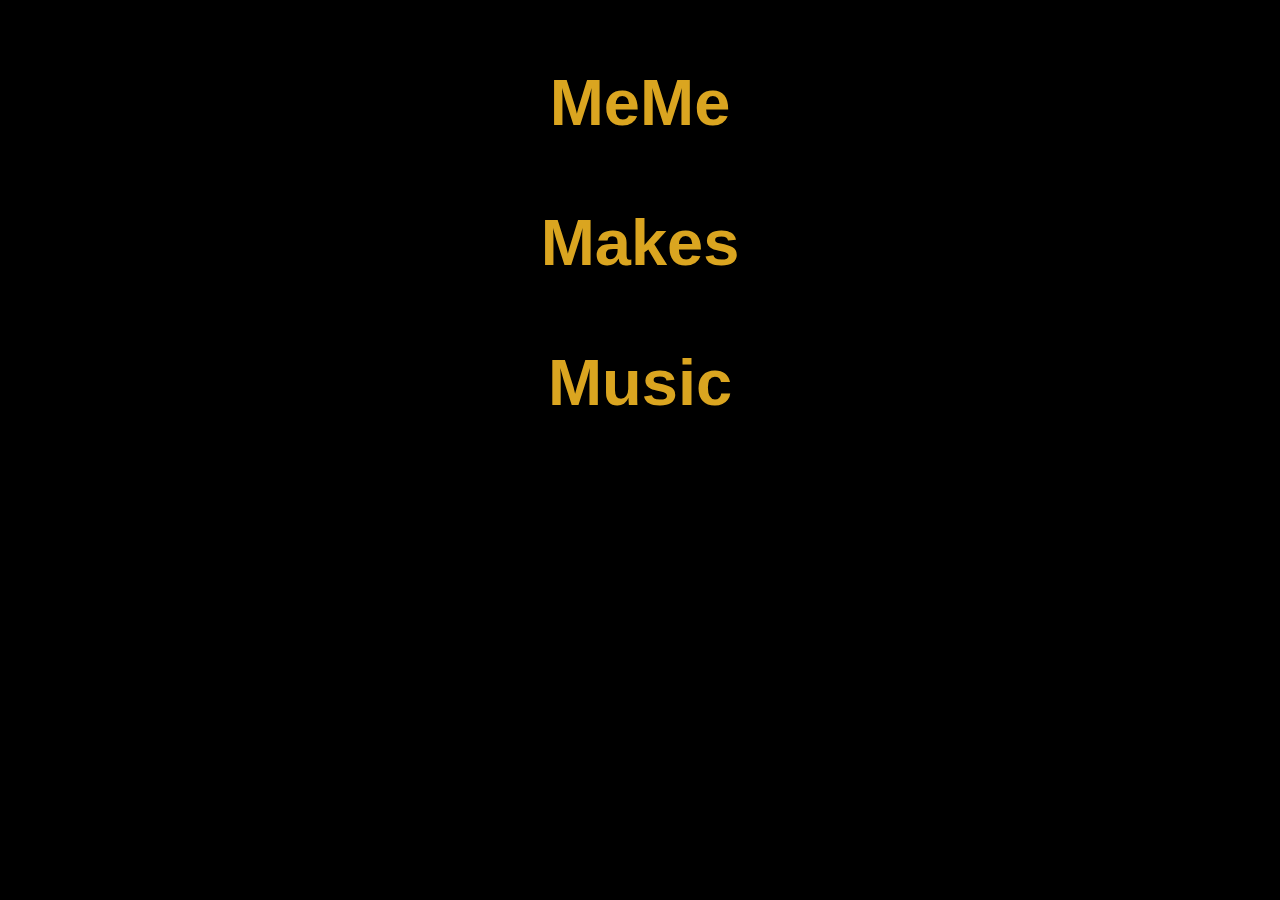
==== misty.html @ a1c977b9 "add js" ====
<!DOCTYPE html>
<html lang="en">
<head>
    <meta charset="UTF-8">
    <meta name="viewport" content="width=device-width, initial-scale=1.0">
    <title>MUSIC PAGE</title>
    <link rel="stylesheet" href="misty.css" />
</head>
<body>
    <h1>
    <p class="word">MeMe</p>
    <p class="word">Makes</p>
    <p class="word">Music</p>
    </h1>
    <script> src="misty.js"</script>
</body>
</html>
---- misty.css ----
body {
    background-color: black;
}
p {
    color: goldenrod;
    font-family: sans-serif;
    font-size: 65px;
    text-align: center;
}
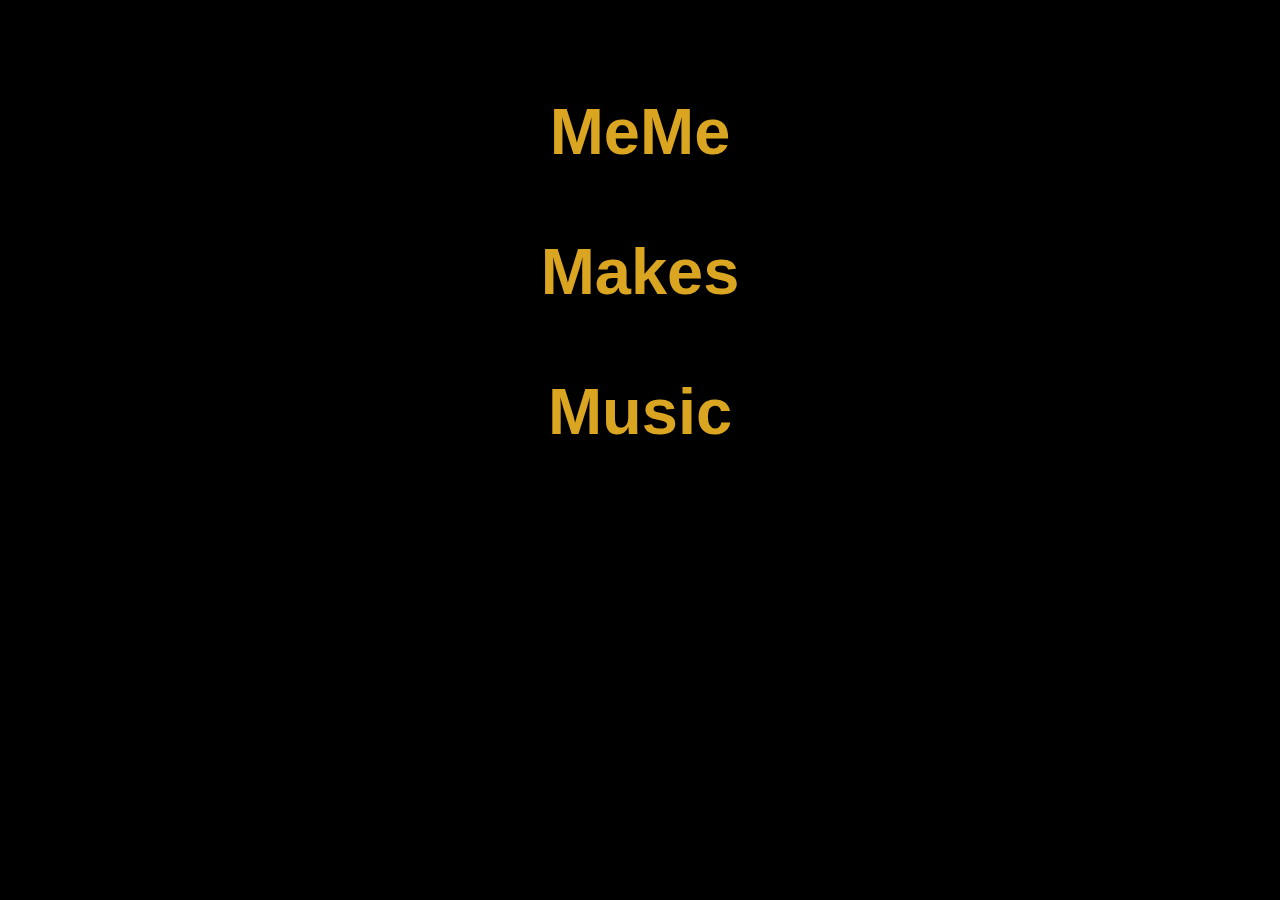
==== commit 656926b3: "add js" ====
--- a/misty.html
+++ b/misty.html
@@ -4,7 +4,7 @@
     <meta charset="UTF-8">
     <meta name="viewport" content="width=device-width, initial-scale=1.0">
     <title>MUSIC PAGE</title>
-    <link rel="stylesheet" href="misty.css" />
+    <link rel="stylesheet" href="misty.css"/>
 </head>
 <body>
     <h1>
@@ -12,6 +12,6 @@
     <p class="word">Makes</p>
     <p class="word">Music</p>
     </h1>
-    <script> src="misty.js"</script>
+        <script src="misty.js"></script>
 </body>
 </html>--- a/misty.css
+++ b/misty.css
@@ -1,6 +1,10 @@
 body {
+    display: flex;
+    justify-content: center;
     background-color: black;
+    height: 36vh;
 }
+
 p {
     color: goldenrod;
     font-family: sans-serif;
@@ -8,3 +12,7 @@
     text-align: center;
 }
 
+.word {
+    transition: color 1000ms;
+}
+
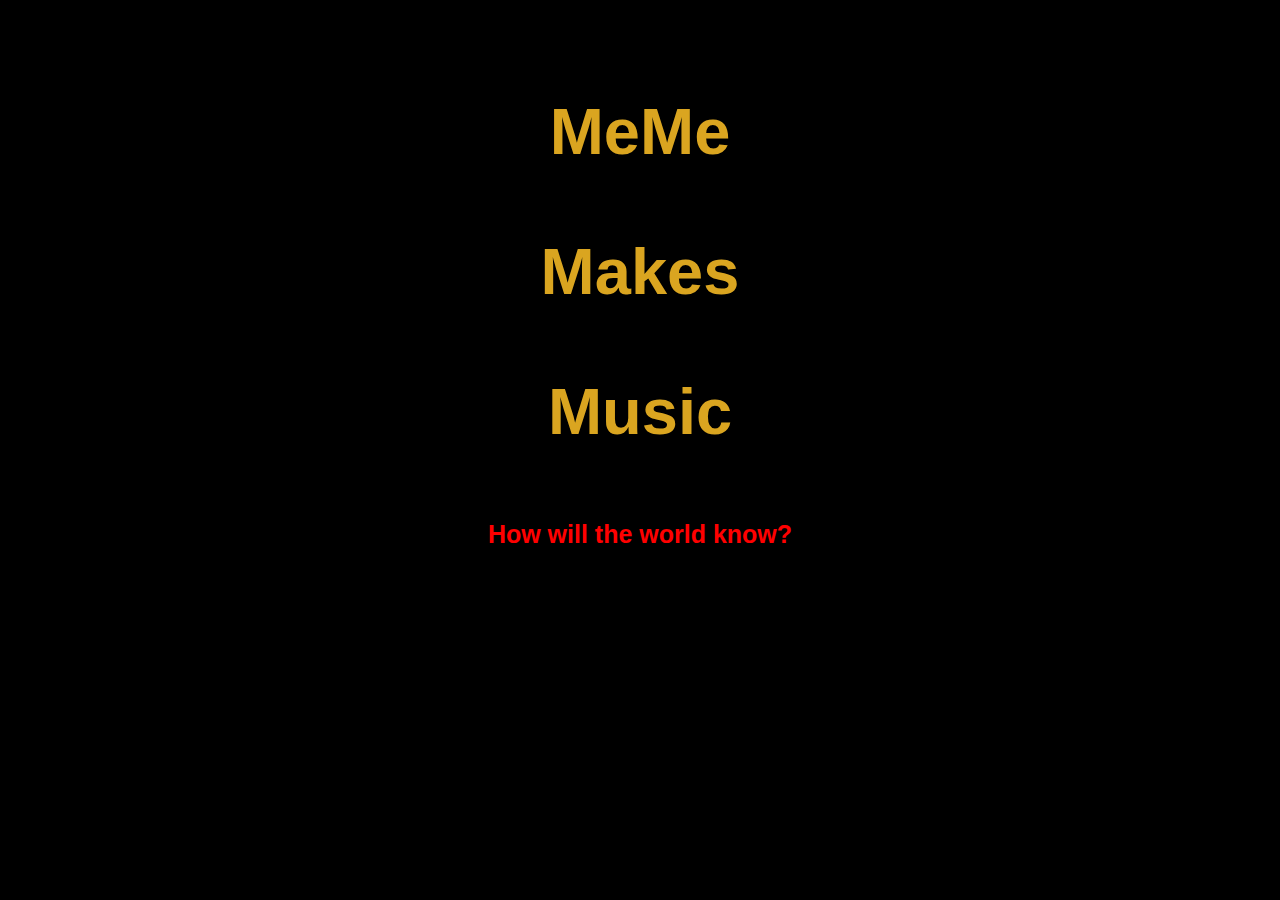
==== commit 12bd072f: "update css jss" ====
--- a/misty.html
+++ b/misty.html
@@ -11,6 +11,7 @@
     <p class="word">MeMe</p>
     <p class="word">Makes</p>
     <p class="word">Music</p>
+    <span class="?">How will the world know?</span>
     </h1>
         <script src="misty.js"></script>
 </body>
--- a/misty.css
+++ b/misty.css
@@ -12,6 +12,14 @@
     text-align: center;
 }
 
+span {
+    color: red;
+    font-family: sans-serif;
+    font-size: 25px;
+    text-align: center;
+
+}
+
 .word {
     transition: color 1000ms;
 }
